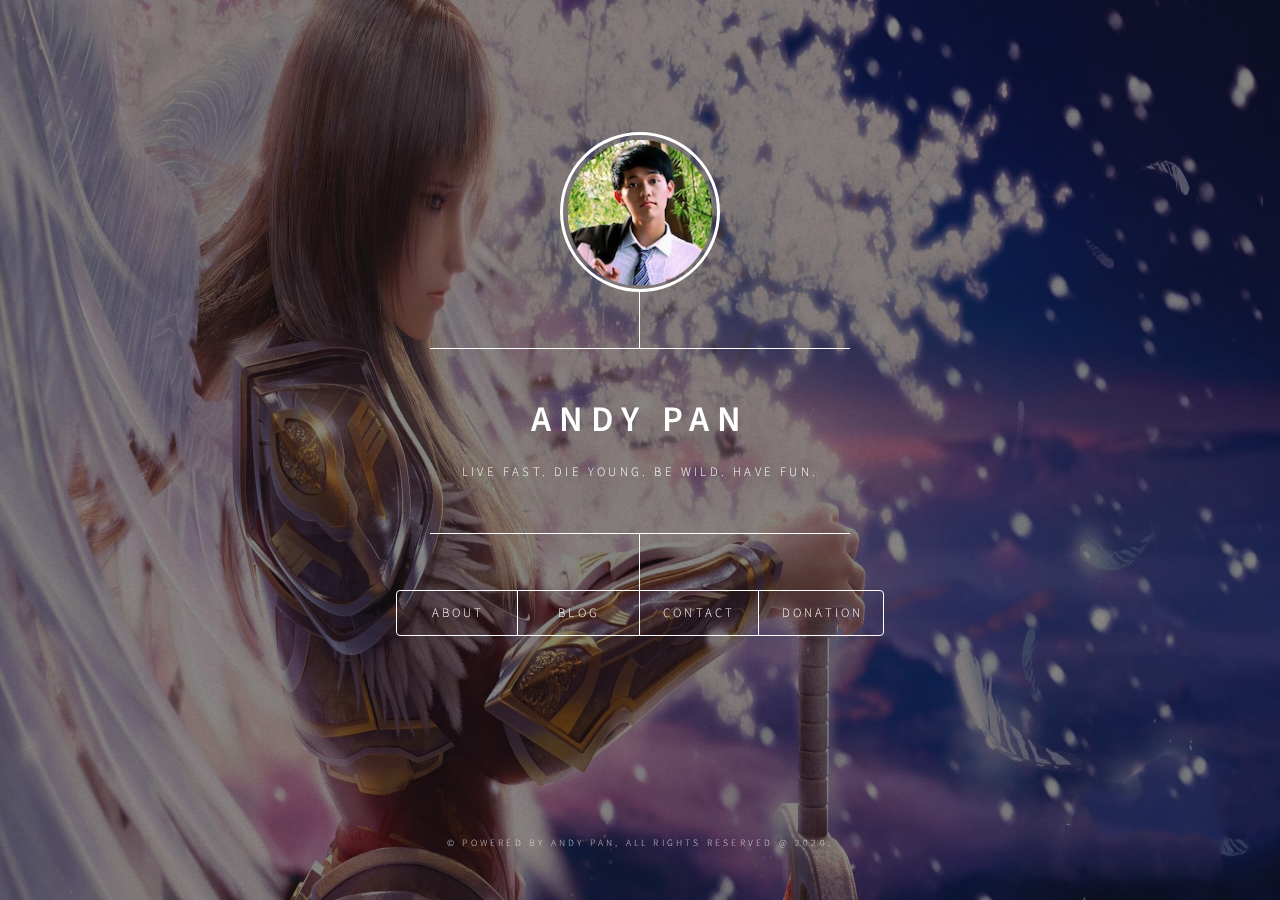
==== index.html @ 7e25e2a3 "rebuilding site Tue Sep 29 22:54:09 CST 2020" ====
<!DOCTYPE HTML>

<html>
	<head>
	<meta name="generator" content="Hugo 0.31.1" />
		<title>Andy Pan</title>
		<meta charset="utf-8" />
		<meta name="viewport" content="width=device-width, initial-scale=1, user-scalable=no" />
		<link rel="stylesheet" href="/css/main.css" />
		<link rel="stylesheet" href="/css/project.css" />
		
		<noscript><link rel="stylesheet" href="/css/noscript.css" /></noscript>
	</head>
	
			<script src="/js/jquery.min.js"></script>
	<body>

    
      <div id="wrapper">

        
          <header id="header">
            <div class="logo">
              
              <img src="images/avatar.png" width="100%" style="padding: 5px 5px 5px 5px;">
            
            
            </div>
            <div class="content">
              <div class="inner">
                <h1>Andy Pan</h1>
                <p>Live fast. Die young. Be wild. Have fun.</p>
              </div>
            </div>
            <nav>
              <ul>
                
                  <li><a href="#about">About</a></li>
                
                  <li><a href="#blog">Blog</a></li>
                
                  <li><a href="#contact">Contact</a></li>
                
                  <li><a href="#donation">Donation</a></li>
                
              </ul>
            </nav>
          </header>

        
          <div id="main">
            
              <article id="about">
  <h1>About</h1>
  


<figure class="image main">
    
        <img src="/images/pic01.jpg" />
    
    
</figure>


<h2 id="who-am-i">Who am I?</h2>

<p>Hi there, I&rsquo;m Andy Pan in English while <code>潘建锋</code> is how my Chinese name spells.</p>

<ul>
<li>🇨🇳 Chinese</li>
<li>👔 Pronouns: &ldquo;He&rdquo; | &ldquo;His&rdquo;</li>
<li>🧑🏻‍💻 &nbsp;Programmer</li>
<li>🌏 Open-source software developer</li>
<li>⚡ Go, Java, Python, Rust &hellip;</li>
</ul>

<p>I started my programming career when I was in college by pitching into <code>C</code> initially. Later on,  I successively engaged in <code>Qt/C++</code>, <code>ASP.NET/C#</code>, <code>PHP/JS/HTML/CSS</code>, <code>Android/Java</code>, <code>Web/Python</code> and ultimately, <code>Go</code> stood out as my prime programming language and technology stack. Besides, I&rsquo;ve recently become increasingly interested in <code>Rust</code> and have been studying it in depth.</p>

<p>I&rsquo;ve created serveral <a href="https://taohuawu.club/my-github-repos">open-source software</a>, also made <a href="https://github.com/panjf2000">minor contributions</a> to a few well-known open-source projects.</p>

<p>I&rsquo;m currently a front-line programmer based in South China, mostly writing server-side code, and by the way, also a modern agnostic.</p>

<h2 id="what-do-i-look-like">What do I look like?</h2>

<p align="center">
    <img src="/images/me.jpg" />
</p>

<h2 id="where-to-reach-out-to-me">Where to reach out to me?</h2>

<ul>
<li><a href="mailto:i@andypan.site">Send me an email</a></li>
<li><a href="https://github.com/panjf2000">Issue me on Github</a></li>
<li><a href="https://twitter.com/_andy_pan">Follow me on Twitter</a></li>
</ul>

</article>

            
              <article id="blog">
  <h1>Blog</h1>
  
<figure class="image main">
    
        <img src="/images/pic02.jpg" />
    
    
</figure>


<p>I occasionally post something on <a href="https://strikefreedom.top/"><strong><em>my blog</em></strong></a>, technological articles, reading notes, informal essays, etc., mostly written in Chinese, my native language.</p>

</article>

            
              <article id="contact">
  <h1>Contact</h1>
  <form method="post" action="#">
    <div class="field half first">
        <label for="name">Name</label>
        <input type="text" name="name" id="name" />
    </div>
    <div class="field half">
        <label for="email">Email</label>
        <input type="text" name="email" id="email" />
    </div>
    <div class="field">
        <label for="message">Message</label>
        <textarea name="message" id="message" rows="4"></textarea>
    </div>
    <ul class="actions">
        <li><input type="submit" value="Send Message" class="special" /></li>
        <li><input type="reset" value="Reset" /></li>
    </ul>
</form>

<!DOCTYPE html>
<html lang="en">
<head>
    <meta charset="UTF-8">
    <title>颜色测试</title>
    <script src="//at.alicdn.com/t/font_563709_iu5d2eo16n2buik9.js"></script>
    <style type="text/css">
    .icon {
       width: 2em; height: 2em;
       vertical-align: -0.15em;
       fill: currentColor;
       overflow: hidden;
    }
</style>
</head>
<body>

<ul class="icons">
	
	<li>
		<a href="https://github.com/panjf2000" target="_blank">
			<svg class="icon" aria-hidden="true">
				<use xlink:href="#icon-github"></use>
			</svg>
		</a>
	</li>
	
	<li>
		<a href="https://twitter.com/_andy_pan" target="_blank">
			<svg class="icon" aria-hidden="true">
				<use xlink:href="#icon-twitter"></use>
			</svg>
		</a>
	</li>
	
	<li>
		<a href="https://www.instagram.com/panjf2000/" target="_blank">
			<svg class="icon" aria-hidden="true">
				<use xlink:href="#icon-instagram"></use>
			</svg>
		</a>
	</li>
	
	<li>
		<a href="https://www.facebook.com/andy.pan.jianfeng" target="_blank">
			<svg class="icon" aria-hidden="true">
				<use xlink:href="#icon-facebook"></use>
			</svg>
		</a>
	</li>
	
	<li>
		<a href="https://www.zhihu.com/people/andy_pan" target="_blank">
			<svg class="icon" aria-hidden="true">
				<use xlink:href="#icon-zhihu"></use>
			</svg>
		</a>
	</li>
	
	<li>
		<a href="https://weibo.com/Matrigram" target="_blank">
			<svg class="icon" aria-hidden="true">
				<use xlink:href="#icon-weibo"></use>
			</svg>
		</a>
	</li>
	
	<li>
		<a href="https://my.oschina.net/osandy" target="_blank">
			<svg class="icon" aria-hidden="true">
				<use xlink:href="#icon-osc"></use>
			</svg>
		</a>
	</li>
	
	<li>
		<a href="https://www.douban.com/people/114345322/" target="_blank">
			<svg class="icon" aria-hidden="true">
				<use xlink:href="#icon-douban"></use>
			</svg>
		</a>
	</li>
	
</ul>

</article>

            
              <article id="donation">
  <h1>Donation</h1>
  
<figure class="image main">
    
        <img src="/images/pic03.jpg" />
    
    
</figure>


<p>If you have ever benefited from my open-source software/technological articles and would like to buy me a cup of coffee, you can do so in the following ways:</p>

<p><a target="_blank" href="https://www.paypal.me/R136a1X">
<figure class="image main">
    
        <img src="/images/payment.png" />
    
    
</figure>
</a></p>

</article>

            
          </div>

        
          <div id="languages">
            
          </div>

				
					<footer id="footer">
						<p class="copyright">&copy; Powered by Andy Pan, All rights reserved @ 2020.</p>
					</footer>

			</div>
		
			<div id="bg"></div>

		
			<script src="/js/skel.min.js"></script>
			<script src="/js/util.js"></script>
			<script src="/js/main.js"></script>
			
<script>
window.ga=window.ga||function(){(ga.q=ga.q||[]).push(arguments)};ga.l=+new Date;
ga('create', 'UA-123-45', 'auto');
ga('send', 'pageview');
</script>
<script async src='//www.google-analytics.com/analytics.js'></script>


	</body>
</html>
---- css/main.css ----
/* @import url(font-awesome.min.css); */
@import url(iconfont.css);
@import url("https://fonts.googleapis.com/css?family=Source+Sans+Pro:300italic,600italic,300,600");
/*
	Dimension by HTML5 UP
	html5up.net | @ajlkn
	Free for personal and commercial use under the CCA 3.0 license (html5up.net/license)
*/
/* Reset */
html, body, div, span, applet, object, iframe, h1, h2, h3, h4, h5, h6, p, blockquote, pre, a, abbr, acronym, address, big, cite, code, del, dfn, em, img, ins, kbd, q, s, samp, small, strike, strong, sub, sup, tt, var, b, u, i, center, dl, dt, dd, ol, ul, li, fieldset, form, label, legend, table, caption, tbody, tfoot, thead, tr, th, td, article, aside, canvas, details, embed, figure, figcaption, footer, header, hgroup, menu, nav, output, ruby, section, summary, time, mark, audio, video {
  margin: 0;
  padding: 0;
  border: 0;
  font-size: 100%;
  font: inherit;
  vertical-align: baseline; }

article, aside, details, figcaption, figure, footer, header, hgroup, menu, nav, section {
  display: block; }

body {
  line-height: 1; }

ol, ul {
  list-style: none; }

blockquote, q {
  quotes: none; }

blockquote:before, blockquote:after, q:before, q:after {
  content: '';
  content: none; }

table {
  border-collapse: collapse;
  border-spacing: 0; }

body {
  -webkit-text-size-adjust: none; }

/* Box Model */
*, *:before, *:after {
  -moz-box-sizing: border-box;
  -webkit-box-sizing: border-box;
  box-sizing: border-box; }

/* Basic */
@-ms-viewport {
  width: device-width; }
@media screen and (max-width: 480px) {
  html, body {
    min-width: 320px; } }
body {
  background: #1b1f22; }
  body.is-loading *, body.is-loading *:before, body.is-loading *:after, body.is-switching *, body.is-switching *:before, body.is-switching *:after {
    -moz-animation: none !important;
    -webkit-animation: none !important;
    -ms-animation: none !important;
    animation: none !important;
    -moz-transition: none !important;
    -webkit-transition: none !important;
    -ms-transition: none !important;
    transition: none !important;
    -moz-transition-delay: none !important;
    -webkit-transition-delay: none !important;
    -ms-transition-delay: none !important;
    transition-delay: none !important; }

/* Type */
html {
  font-size: 16pt; }
  @media screen and (max-width: 1680px) {
    html {
      font-size: 12pt; } }
  @media screen and (max-width: 736px) {
    html {
      font-size: 11pt; } }
  @media screen and (max-width: 360px) {
    html {
      font-size: 10pt; } }

body, input, select, textarea {
  color: #ffffff;
  font-family: "Source Sans Pro", sans-serif;
  font-weight: 300;
  font-size: 1rem;
  line-height: 1.65; }

a {
  -moz-transition: color 0.2s ease-in-out, background-color 0.2s ease-in-out, border-bottom-color 0.2s ease-in-out;
  -webkit-transition: color 0.2s ease-in-out, background-color 0.2s ease-in-out, border-bottom-color 0.2s ease-in-out;
  -ms-transition: color 0.2s ease-in-out, background-color 0.2s ease-in-out, border-bottom-color 0.2s ease-in-out;
  transition: color 0.2s ease-in-out, background-color 0.2s ease-in-out, border-bottom-color 0.2s ease-in-out;
  border-bottom: dotted 1px rgba(255, 255, 255, 0.5);
  text-decoration: none;
  color: inherit; }
  a:hover {
    border-bottom-color: transparent; }

strong, b {
  color: #ffffff;
  font-weight: 600; }

em, i {
  font-style: italic; }

p {
  margin: 0 0 2rem 0; }

h1, h2, h3, h4, h5, h6 {
  color: #ffffff;
  font-weight: 600;
  line-height: 1.5;
  margin: 0 0 1rem 0;
  text-transform: uppercase;
  letter-spacing: 0.2rem; }
  h1 a, h2 a, h3 a, h4 a, h5 a, h6 a {
    color: inherit;
    text-decoration: none; }
  h1.major, h2.major, h3.major, h4.major, h5.major, h6.major {
    border-bottom: solid 1px #ffffff;
    width: -moz-max-content;
    width: -webkit-max-content;
    width: -ms-max-content;
    width: max-content;
    padding-bottom: 0.5rem;
    margin: 0 0 2rem 0; }

h1 {
  font-size: 2.25rem;
  line-height: 1.3;
  letter-spacing: 0.5rem; }

h2 {
  font-size: 1.5rem;
  line-height: 1.4;
  letter-spacing: 0.5rem; }

h3 {
  font-size: 1rem; }

h4 {
  font-size: 0.8rem; }

h5 {
  font-size: 0.7rem; }

h6 {
  font-size: 0.6rem; }

@media screen and (max-width: 736px) {
  h1 {
    font-size: 1.75rem;
    line-height: 1.4; }

  h2 {
    font-size: 1.25em;
    line-height: 1.5; } }
sub {
  font-size: 0.8rem;
  position: relative;
  top: 0.5rem; }

sup {
  font-size: 0.8rem;
  position: relative;
  top: -0.5rem; }

blockquote {
  border-left: solid 4px #ffffff;
  font-style: italic;
  margin: 0 0 2rem 0;
  padding: 0.5rem 0 0.5rem 2rem; }

code {
  background: rgba(255, 255, 255, 0.075);
  border-radius: 4px;
  font-family: "Courier New", monospace;
  font-size: 0.9rem;
  margin: 0 0.25rem;
  padding: 0.25rem 0.65rem; }

pre {
  -webkit-overflow-scrolling: touch;
  font-family: "Courier New", monospace;
  font-size: 0.9rem;
  margin: 0 0 2rem 0; }
  pre code {
    display: block;
    line-height: 1.75;
    padding: 1rem 1.5rem;
    overflow-x: auto; }

hr {
  border: 0;
  border-bottom: solid 1px #ffffff;
  margin: 2.75rem 0; }

.align-left {
  text-align: left; }

.align-center {
  text-align: center; }

.align-right {
  text-align: right; }

/* Form */
form {
  margin: 0 0 2.5rem 0; }
  form .field {
    margin: 0 0 1.5rem 0; }
    form .field.half {
      width: 50%;
      float: left;
      padding: 0 0 0 0.75rem; }
      form .field.half.first {
        padding: 0 0.75rem 0 0; }
  form > .actions {
    margin: 1.875rem 0 0 0 !important; }
  @media screen and (max-width: 736px) {
    form .field {
      margin: 0 0 1.125rem 0; }
      form .field.half {
        padding: 0 0 0 0.5625rem; }
        form .field.half.first {
          padding: 0 0.5625rem 0 0; }
    form > .actions {
      margin: 1.5rem 0 0 0 !important; } }
  @media screen and (max-width: 480px) {
    form .field.half {
      width: 100%;
      float: none;
      padding: 0; }
      form .field.half.first {
        padding: 0; } }

label {
  color: #ffffff;
  display: block;
  font-size: 0.8rem;
  font-weight: 300;
  letter-spacing: 0.2rem;
  line-height: 1.5;
  margin: 0 0 1rem 0;
  text-transform: uppercase; }

input[type="text"],
input[type="password"],
input[type="email"],
input[type="tel"],
select,
textarea {
  -moz-appearance: none;
  -webkit-appearance: none;
  -ms-appearance: none;
  appearance: none;
  -moz-transition: border-color 0.2s ease-in-out, box-shadow 0.2s ease-in-out, background-color 0.2s ease-in-out;
  -webkit-transition: border-color 0.2s ease-in-out, box-shadow 0.2s ease-in-out, background-color 0.2s ease-in-out;
  -ms-transition: border-color 0.2s ease-in-out, box-shadow 0.2s ease-in-out, background-color 0.2s ease-in-out;
  transition: border-color 0.2s ease-in-out, box-shadow 0.2s ease-in-out, background-color 0.2s ease-in-out;
  background: transparent;
  border-radius: 4px;
  border: solid 1px #ffffff;
  color: inherit;
  display: block;
  outline: 0;
  padding: 0 1rem;
  text-decoration: none;
  width: 100%; }
  input[type="text"]:invalid,
  input[type="password"]:invalid,
  input[type="email"]:invalid,
  input[type="tel"]:invalid,
  select:invalid,
  textarea:invalid {
    box-shadow: none; }
  input[type="text"]:focus,
  input[type="password"]:focus,
  input[type="email"]:focus,
  input[type="tel"]:focus,
  select:focus,
  textarea:focus {
    background: rgba(255, 255, 255, 0.075);
    border-color: #ffffff;
    box-shadow: 0 0 0 1px #ffffff; }

select option {
  background: #1b1f22;
  color: #ffffff; }

.select-wrapper {
  text-decoration: none;
  display: block;
  position: relative; }
  .select-wrapper:before {
    -moz-osx-font-smoothing: grayscale;
    -webkit-font-smoothing: antialiased;
    font-family: FontAwesome;
    font-style: normal;
    font-weight: normal;
    text-transform: none !important; }
  .select-wrapper:before {
    color: #ffffff;
    content: '\f107';
    display: block;
    height: 2.75rem;
    line-height: calc(2.75rem + 0em);
    pointer-events: none;
    position: absolute;
    right: 0;
    text-align: center;
    top: 0;
    width: 2.75rem; }
  .select-wrapper select::-ms-expand {
    display: none; }

input[type="text"],
input[type="password"],
input[type="email"],
select {
  height: 2.75rem; }

textarea {
  padding: 0.75rem 1rem; }

input[type="checkbox"],
input[type="radio"] {
  -moz-appearance: none;
  -webkit-appearance: none;
  -ms-appearance: none;
  appearance: none;
  display: block;
  float: left;
  margin-right: -2rem;
  opacity: 0;
  width: 1rem;
  z-index: -1; }
  input[type="checkbox"] + label,
  input[type="radio"] + label {
    text-decoration: none;
    -moz-user-select: none;
    -webkit-user-select: none;
    -ms-user-select: none;
    user-select: none;
    color: #ffffff;
    cursor: pointer;
    display: inline-block;
    font-size: 0.8rem;
    font-weight: 300;
    margin: 0 0 0.5rem 0;
    padding-left: 2.65rem;
    padding-right: 0.75rem;
    position: relative; }
    input[type="checkbox"] + label:before,
    input[type="radio"] + label:before {
      -moz-osx-font-smoothing: grayscale;
      -webkit-font-smoothing: antialiased;
      font-family: FontAwesome;
      font-style: normal;
      font-weight: normal;
      text-transform: none !important; }
    input[type="checkbox"] + label:before,
    input[type="radio"] + label:before {
      -moz-transition: border-color 0.2s ease-in-out, box-shadow 0.2s ease-in-out, background-color 0.2s ease-in-out;
      -webkit-transition: border-color 0.2s ease-in-out, box-shadow 0.2s ease-in-out, background-color 0.2s ease-in-out;
      -ms-transition: border-color 0.2s ease-in-out, box-shadow 0.2s ease-in-out, background-color 0.2s ease-in-out;
      transition: border-color 0.2s ease-in-out, box-shadow 0.2s ease-in-out, background-color 0.2s ease-in-out;
      border-radius: 4px;
      border: solid 1px #ffffff;
      content: '';
      display: inline-block;
      height: 1.65rem;
      left: 0;
      line-height: calc(1.58125rem + 0em);
      position: absolute;
      text-align: center;
      top: -0.125rem;
      width: 1.65rem; }
  input[type="checkbox"]:checked + label:before,
  input[type="radio"]:checked + label:before {
    background: #ffffff !important;
    border-color: #ffffff !important;
    color: #1b1f22;
    content: '\f00c'; }
  input[type="checkbox"]:focus + label:before,
  input[type="radio"]:focus + label:before {
    background: rgba(255, 255, 255, 0.075);
    border-color: #ffffff;
    box-shadow: 0 0 0 1px #ffffff; }

input[type="checkbox"] + label:before {
  border-radius: 4px; }

input[type="radio"] + label:before {
  border-radius: 100%; }

::-webkit-input-placeholder {
  color: rgba(255, 255, 255, 0.5) !important;
  opacity: 1.0; }

:-moz-placeholder {
  color: rgba(255, 255, 255, 0.5) !important;
  opacity: 1.0; }

::-moz-placeholder {
  color: rgba(255, 255, 255, 0.5) !important;
  opacity: 1.0; }

:-ms-input-placeholder {
  color: rgba(255, 255, 255, 0.5) !important;
  opacity: 1.0; }

.formerize-placeholder {
  color: rgba(255, 255, 255, 0.5) !important;
  opacity: 1.0; }

/* Box */
.box {
  border-radius: 4px;
  border: solid 1px #ffffff;
  margin-bottom: 2rem;
  padding: 1.5em; }
  .box > :last-child,
  .box > :last-child > :last-child,
  .box > :last-child > :last-child > :last-child {
    margin-bottom: 0; }
  .box.alt {
    border: 0;
    border-radius: 0;
    padding: 0; }

/* Icon */
.icon {
  text-decoration: none;
  border-bottom: none;
  position: relative; }
  .icon:before {
    -moz-osx-font-smoothing: grayscale;
    -webkit-font-smoothing: antialiased;
    font-family: FontAwesome;
    font-style: normal;
    font-weight: normal;
    text-transform: none !important; }
  .icon > .label {
    display: none; }

/* Image */
.image {
  border-radius: 4px;
  border: 0;
  display: inline-block;
  position: relative; }
  .image:before {
    -moz-pointer-events: none;
    -webkit-pointer-events: none;
    -ms-pointer-events: none;
    pointer-events: none;
    background-image: url("/images/overlay.png");
    background-color: rgba(19, 21, 25, 0.5);
    border-radius: 4px;
    content: '';
    display: block;
    height: 100%;
    left: 0;
    opacity: 0.5;
    position: absolute;
    top: 0;
    width: 100%; }
  .image img {
    border-radius: 4px;
    display: block; }
  .image.left, .image.right {
    max-width: 40%; }
    .image.left img, .image.right img {
      width: 100%; }
  .image.left {
    float: left;
    padding: 0 1.5em 1em 0;
    top: 0.25em; }
  .image.right {
    float: right;
    padding: 0 0 1em 1.5em;
    top: 0.25em; }
  .image.fit {
    display: block;
    margin: 0 0 2rem 0;
    width: 100%; }
    .image.fit img {
      width: 100%; }
  .image.main {
    display: block;
    margin: 2.5rem 0;
    width: 100%; }
    .image.main img {
      width: 100%; }
  @media screen and (max-width: 736px) {
    .image.main {
      margin: 2rem 0; } }
  @media screen and (max-width: 480px) {
    .image.main {
      margin: 1.5rem 0; } }

/* List */
ol {
  list-style: decimal;
  margin: 0 0 2rem 0;
  padding-left: 1.25em; }
  ol li {
    padding-left: 0.25em; }

ul {
  list-style: disc;
  margin: 0 0 2rem 0;
  padding-left: 1em; }
  ul li {
    padding-left: 0.5em; }
  ul.alt {
    list-style: none;
    padding-left: 0; }
    ul.alt li {
      border-top: solid 1px #ffffff;
      padding: 0.5em 0; }
      ul.alt li:first-child {
        border-top: 0;
        padding-top: 0; }
  ul.icons {
    cursor: default;
    list-style: none;
    padding-left: 0; }
    ul.icons li {
      display: inline-block;
      padding: 0 0 0 0; }
      ul.icons li:last-child {
        padding-right: 0; }
      ul.icons li a {
        border-radius: 100%;
        /* box-shadow: inset 0 0 0 1px #ffffff; */
        display: inline-block;
        height: 3rem;
        line-height: 3rem;
        text-align: center;
        vertical-align:middle;
        width: 3rem; }
       ul.icons li a svg{
        display: inline-block;
        text-align: center;
        vertical-align:middle;
       }
        ul.icons li a:hover {
          background-color: rgba(255, 255, 255, 0.075); }
        ul.icons li a:active {
          background-color: rgba(255, 255, 255, 0.175); }
  ul.actions {
    cursor: default;
    list-style: none;
    padding-left: 0; }
    ul.actions li {
      display: inline-block;
      padding: 0 1rem 0 0;
      vertical-align: middle; }
      ul.actions li:last-child {
        padding-right: 0; }
    ul.actions.small li {
      padding: 0 0.5rem 0 0; }
    ul.actions.vertical li {
      display: block;
      padding: 1rem 0 0 0; }
      ul.actions.vertical li:first-child {
        padding-top: 0; }
      ul.actions.vertical li > * {
        margin-bottom: 0; }
    ul.actions.vertical.small li {
      padding: 0.5rem 0 0 0; }
      ul.actions.vertical.small li:first-child {
        padding-top: 0; }
    ul.actions.fit {
      display: table;
      margin-left: -1rem;
      padding: 0;
      table-layout: fixed;
      width: calc(100% + 1rem); }
      ul.actions.fit li {
        display: table-cell;
        padding: 0 0 0 1rem; }
        ul.actions.fit li > * {
          margin-bottom: 0; }
      ul.actions.fit.small {
        margin-left: -0.5rem;
        width: calc(100% + 0.5rem); }
        ul.actions.fit.small li {
          padding: 0 0 0 0.5rem; }
    @media screen and (max-width: 480px) {
      ul.actions {
        margin: 0 0 2rem 0; }
        ul.actions li {
          padding: 1rem 0 0 0;
          display: block;
          text-align: center;
          width: 100%; }
          ul.actions li:first-child {
            padding-top: 0; }
          ul.actions li > * {
            width: 100%;
            margin: 0 !important; }
            ul.actions li > *.icon:before {
              margin-left: -2em; }
        ul.actions.small li {
          padding: 0.5rem 0 0 0; }
          ul.actions.small li:first-child {
            padding-top: 0; } }

dl {
  margin: 0 0 2rem 0; }
  dl dt {
    display: block;
    font-weight: 600;
    margin: 0 0 1rem 0; }
  dl dd {
    margin-left: 2rem; }

/* Table */
.table-wrapper {
  -webkit-overflow-scrolling: touch;
  overflow-x: auto; }

table {
  margin: 0 0 2rem 0;
  width: 100%; }
  table tbody tr {
    border: solid 1px #ffffff;
    border-left: 0;
    border-right: 0; }
    table tbody tr:nth-child(2n + 1) {
      background-color: rgba(255, 255, 255, 0.075); }
  table td {
    padding: 0.75em 0.75em; }
  table th {
    color: #ffffff;
    font-size: 0.9em;
    font-weight: 600;
    padding: 0 0.75em 0.75em 0.75em;
    text-align: left; }
  table thead {
    border-bottom: solid 2px #ffffff; }
  table tfoot {
    border-top: solid 2px #ffffff; }
  table.alt {
    border-collapse: separate; }
    table.alt tbody tr td {
      border: solid 1px #ffffff;
      border-left-width: 0;
      border-top-width: 0; }
      table.alt tbody tr td:first-child {
        border-left-width: 1px; }
    table.alt tbody tr:first-child td {
      border-top-width: 1px; }
    table.alt thead {
      border-bottom: 0; }
    table.alt tfoot {
      border-top: 0; }

/* Button */
input[type="submit"],
input[type="reset"],
input[type="button"],
button,
.button {
  -moz-appearance: none;
  -webkit-appearance: none;
  -ms-appearance: none;
  appearance: none;
  -moz-transition: background-color 0.2s ease-in-out, color 0.2s ease-in-out;
  -webkit-transition: background-color 0.2s ease-in-out, color 0.2s ease-in-out;
  -ms-transition: background-color 0.2s ease-in-out, color 0.2s ease-in-out;
  transition: background-color 0.2s ease-in-out, color 0.2s ease-in-out;
  background-color: transparent;
  border-radius: 4px;
  border: 0;
  box-shadow: inset 0 0 0 1px #ffffff;
  color: #ffffff !important;
  cursor: pointer;
  display: inline-block;
  font-size: 0.8rem;
  font-weight: 300;
  height: 2.75rem;
  letter-spacing: 0.2rem;
  line-height: 2.75rem;
  outline: 0;
  padding: 0 1.25rem 0 1.35rem;
  text-align: center;
  text-decoration: none;
  text-transform: uppercase;
  white-space: nowrap; }
  input[type="submit"]:hover,
  input[type="reset"]:hover,
  input[type="button"]:hover,
  button:hover,
  .button:hover {
    background-color: rgba(255, 255, 255, 0.075); }
  input[type="submit"]:active,
  input[type="reset"]:active,
  input[type="button"]:active,
  button:active,
  .button:active {
    background-color: rgba(255, 255, 255, 0.175); }
  input[type="submit"].icon:before,
  input[type="reset"].icon:before,
  input[type="button"].icon:before,
  button.icon:before,
  .button.icon:before {
    margin-right: 0.5em; }
  input[type="submit"].fit,
  input[type="reset"].fit,
  input[type="button"].fit,
  button.fit,
  .button.fit {
    display: block;
    margin: 0 0 1rem 0;
    width: 100%; }
  input[type="submit"].special,
  input[type="reset"].special,
  input[type="button"].special,
  button.special,
  .button.special {
    background-color: #ffffff;
    color: #1b1f22 !important;
    font-weight: 600; }
  input[type="submit"].disabled, input[type="submit"]:disabled,
  input[type="reset"].disabled,
  input[type="reset"]:disabled,
  input[type="button"].disabled,
  input[type="button"]:disabled,
  button.disabled,
  button:disabled,
  .button.disabled,
  .button:disabled {
    -moz-pointer-events: none;
    -webkit-pointer-events: none;
    -ms-pointer-events: none;
    pointer-events: none;
    cursor: default;
    opacity: 0.25; }

input[type="submit"],
input[type="reset"],
input[type="button"],
button {
  line-height: calc(2.75rem - 2px); }

/* BG */
#bg {
  -moz-transform: scale(1.0);
  -webkit-transform: scale(1.0);
  -ms-transform: scale(1.0);
  transform: scale(1.0);
  -webkit-backface-visibility: hidden;
  position: fixed;
  top: 0;
  left: 0;
  width: 100%;
  height: 100vh;
  z-index: 1; }
  #bg:before, #bg:after {
    content: '';
    display: block;
    position: absolute;
    top: 0;
    left: 0;
    width: 100%;
    height: 100%; }
  #bg:before {
    -moz-transition: background-color 2.5s ease-in-out;
    -webkit-transition: background-color 2.5s ease-in-out;
    -ms-transition: background-color 2.5s ease-in-out;
    transition: background-color 2.5s ease-in-out;
    -moz-transition-delay: 0.75s;
    -webkit-transition-delay: 0.75s;
    -ms-transition-delay: 0.75s;
    transition-delay: 0.75s;
    background-image: linear-gradient(to top, rgba(19, 21, 25, 0.5), rgba(19, 21, 25, 0.5)), url("/images/overlay.png");
    background-size: auto, 256px 256px;
    background-position: center, center;
    background-repeat: no-repeat, repeat;
    z-index: 2; }
  #bg:after {
    -moz-transform: scale(1.125);
    -webkit-transform: scale(1.125);
    -ms-transform: scale(1.125);
    transform: scale(1.125);
    -moz-transition: -moz-transform 0.325s ease-in-out, -moz-filter 0.325s ease-in-out;
    -webkit-transition: -webkit-transform 0.325s ease-in-out, -webkit-filter 0.325s ease-in-out;
    -ms-transition: -ms-transform 0.325s ease-in-out, -ms-filter 0.325s ease-in-out;
    transition: transform 0.325s ease-in-out, filter 0.325s ease-in-out;
    background-image: url("/images/bg.jpg");
    background-position: center;
    /* background-size: cover; */
    background-size:100% 100%;
    background-repeat: no-repeat;
    z-index: 1; }
  body.is-article-visible #bg:after {
    -moz-transform: scale(1.0825);
    -webkit-transform: scale(1.0825);
    -ms-transform: scale(1.0825);
    transform: scale(1.0825);
    -moz-filter: blur(0.2rem);
    -webkit-filter: blur(0.2rem);
    -ms-filter: blur(0.2rem);
    filter: blur(0.2rem); }
  body.is-loading #bg:before {
    background-color: #000000; }

/* Wrapper */
#wrapper {
  display: -moz-flex;
  display: -webkit-flex;
  display: -ms-flex;
  display: flex;
  -moz-flex-direction: column;
  -webkit-flex-direction: column;
  -ms-flex-direction: column;
  flex-direction: column;
  -moz-align-items: center;
  -webkit-align-items: center;
  -ms-align-items: center;
  align-items: center;
  -moz-justify-content: space-between;
  -webkit-justify-content: space-between;
  -ms-justify-content: space-between;
  justify-content: space-between;
  position: relative;
  min-height: 100vh;
  width: 100%;
  padding: 4rem 2rem;
  z-index: 3; }
  #wrapper:before {
    content: '';
    display: block; }
  @media screen and (max-width: 1680px) {
    #wrapper {
      padding: 3rem 2rem; } }
  @media screen and (max-width: 736px) {
    #wrapper {
      padding: 2rem 1rem; } }
  @media screen and (max-width: 480px) {
    #wrapper {
      padding: 1rem; } }

/* Header */
#header {
  display: -moz-flex;
  display: -webkit-flex;
  display: -ms-flex;
  display: flex;
  -moz-flex-direction: column;
  -webkit-flex-direction: column;
  -ms-flex-direction: column;
  flex-direction: column;
  -moz-align-items: center;
  -webkit-align-items: center;
  -ms-align-items: center;
  align-items: center;
  -moz-transition: -moz-transform 0.325s ease-in-out, -moz-filter 0.325s ease-in-out, opacity 0.325s ease-in-out;
  -webkit-transition: -webkit-transform 0.325s ease-in-out, -webkit-filter 0.325s ease-in-out, opacity 0.325s ease-in-out;
  -ms-transition: -ms-transform 0.325s ease-in-out, -ms-filter 0.325s ease-in-out, opacity 0.325s ease-in-out;
  transition: transform 0.325s ease-in-out, filter 0.325s ease-in-out, opacity 0.325s ease-in-out;
  /*
  background-image: -moz-radial-gradient(rgba(0, 0, 0, 0.25) 25%, transparent 55%);
  background-image: -webkit-radial-gradient(rgba(0, 0, 0, 0.25) 25%, transparent 55%);
  background-image: -ms-radial-gradient(rgba(0, 0, 0, 0.25) 25%, transparent 55%);
  background-image: radial-gradient(rgba(0, 0, 0, 0.25) 25%, transparent 55%);
  */
  max-width: 100%;
  text-align: center; }
  #header > * {
    -moz-transition: opacity 0.325s ease-in-out;
    -webkit-transition: opacity 0.325s ease-in-out;
    -ms-transition: opacity 0.325s ease-in-out;
    transition: opacity 0.325s ease-in-out;
    position: relative;
    margin-top: 3.5rem; }
    #header > *:before {
      content: '';
      display: block;
      position: absolute;
      top: calc(-3.5rem - 1px);
      left: calc(50% - 1px);
      width: 1px;
      height: calc(3.5rem + 1px);
      background: #ffffff; }
  #header > :first-child {
    margin-top: 0; }
    #header > :first-child:before {
      display: none; }
  #header .logo {
    width: 10rem;
    height: 10rem;
    line-height: 10rem;
    border: solid 3px #ffffff;
    border-radius: 100%; }
    #header .logo .icon:before {
      font-size: 2rem; }
  #header .content {
    border-style: solid;
    border-color: #ffffff;
    border-top-width: 1px;
    border-bottom-width: 1px;
    max-width: 100%; }
    #header .content .inner {
      -moz-transition: max-height 0.75s ease, padding 0.75s ease, opacity 0.325s ease-in-out;
      -webkit-transition: max-height 0.75s ease, padding 0.75s ease, opacity 0.325s ease-in-out;
      -ms-transition: max-height 0.75s ease, padding 0.75s ease, opacity 0.325s ease-in-out;
      transition: max-height 0.75s ease, padding 0.75s ease, opacity 0.325s ease-in-out;
      -moz-transition-delay: 0.25s;
      -webkit-transition-delay: 0.25s;
      -ms-transition-delay: 0.25s;
      transition-delay: 0.25s;
      padding: 3rem 2rem;
      max-height: 40rem;
      overflow: hidden; }
      #header .content .inner > :last-child {
        margin-bottom: 0; }
    #header .content p {
      text-transform: uppercase;
      letter-spacing: 0.2rem;
      font-size: 0.8rem;
      line-height: 2; }
  #header nav ul {
    display: -moz-flex;
    display: -webkit-flex;
    display: -ms-flex;
    display: flex;
    margin-bottom: 0;
    list-style: none;
    padding-left: 0;
    border: solid 1px #ffffff;
    border-radius: 4px; }
    #header nav ul li {
      padding-left: 0;
      border-left: solid 1px #ffffff; }
      #header nav ul li:first-child {
        border-left: 0; }
      #header nav ul li a {
        display: block;
        min-width: 7.5rem;
        height: 2.75rem;
        line-height: 2.75rem;
        padding: 0 1.25rem 0 1.45rem;
        text-transform: uppercase;
        letter-spacing: 0.2rem;
        font-size: 0.8rem;
        border-bottom: 0; }
        #header nav ul li a:hover {
          background-color: rgba(255, 255, 255, 0.075); }
        #header nav ul li a:active {
          background-color: rgba(255, 255, 255, 0.175); }
  #header nav.use-middle:after {
    content: '';
    display: block;
    position: absolute;
    top: 0;
    left: calc(50% - 1px);
    width: 1px;
    height: 100%;
    background: #ffffff; }
  #header nav.use-middle ul li.is-middle {
    border-left: 0; }
  body.is-article-visible #header {
    -moz-transform: scale(0.95);
    -webkit-transform: scale(0.95);
    -ms-transform: scale(0.95);
    transform: scale(0.95);
    -moz-filter: blur(0.1rem);
    -webkit-filter: blur(0.1rem);
    -ms-filter: blur(0.1rem);
    filter: blur(0.1rem);
    opacity: 0; }
  body.is-loading #header {
    -moz-filter: blur(0.125rem);
    -webkit-filter: blur(0.125rem);
    -ms-filter: blur(0.125rem);
    filter: blur(0.125rem); }
    body.is-loading #header > * {
      opacity: 0; }
    body.is-loading #header .content .inner {
      max-height: 0;
      padding-top: 0;
      padding-bottom: 0;
      opacity: 0; }
  @media screen and (max-width: 980px) {
    #header .content p br {
      display: none; } }
  @media screen and (max-width: 736px) {
    #header > * {
      margin-top: 2rem; }
      #header > *:before {
        top: calc(-2rem - 1px);
        height: calc(2rem + 1px); }
    #header .logo {
      width: 4.75rem;
      height: 4.75rem;
      line-height: 4.75rem; }
      #header .logo .icon:before {
        font-size: 1.75rem; }
    #header .content .inner {
      padding: 2.5rem 1rem; }
    #header .content p {
      line-height: 1.875; } }
  @media screen and (max-width: 480px) {
    #header {
      padding: 1.5rem 0; }
      #header .content .inner {
        padding: 2.5rem 0; }
      #header nav ul {
        -moz-flex-direction: column;
        -webkit-flex-direction: column;
        -ms-flex-direction: column;
        flex-direction: column;
        min-width: 10rem;
        max-width: 100%; }
        #header nav ul li {
          border-left: 0;
          border-top: solid 1px #ffffff; }
          #header nav ul li:first-child {
            border-top: 0; }
          #header nav ul li a {
            height: 3rem;
            line-height: 3rem;
            min-width: 0;
            width: 100%; }
      #header nav.use-middle:after {
        display: none; } }

/* Main */
#main {
  -moz-flex-grow: 1;
  -webkit-flex-grow: 1;
  -ms-flex-grow: 1;
  flex-grow: 1;
  -moz-flex-shrink: 1;
  -webkit-flex-shrink: 1;
  -ms-flex-shrink: 1;
  flex-shrink: 1;
  display: -moz-flex;
  display: -webkit-flex;
  display: -ms-flex;
  display: flex;
  -moz-align-items: center;
  -webkit-align-items: center;
  -ms-align-items: center;
  align-items: center;
  -moz-justify-content: center;
  -webkit-justify-content: center;
  -ms-justify-content: center;
  justify-content: center;
  -moz-flex-direction: column;
  -webkit-flex-direction: column;
  -ms-flex-direction: column;
  flex-direction: column;
  position: relative;
  max-width: 100%;
  z-index: 3; }
  #main article {
    -moz-transform: translateY(0.25rem);
    -webkit-transform: translateY(0.25rem);
    -ms-transform: translateY(0.25rem);
    transform: translateY(0.25rem);
    -moz-transition: opacity 0.325s ease-in-out, -moz-transform 0.325s ease-in-out;
    -webkit-transition: opacity 0.325s ease-in-out, -webkit-transform 0.325s ease-in-out;
    -ms-transition: opacity 0.325s ease-in-out, -ms-transform 0.325s ease-in-out;
    transition: opacity 0.325s ease-in-out, transform 0.325s ease-in-out;
    padding: 4.5rem 2.5rem 1.5rem 2.5rem ;
    position: relative;
    width: 40rem;
    max-width: 100%;
    background-color: rgba(27, 31, 34, 0.85);
    border-radius: 4px;
    opacity: 0; }
    #main article.active {
      -moz-transform: translateY(0);
      -webkit-transform: translateY(0);
      -ms-transform: translateY(0);
      transform: translateY(0);
      opacity: 1; }
    #main article .close {
      display: block;
      position: absolute;
      top: 0;
      right: 0;
      width: 4rem;
      height: 4rem;
      cursor: pointer;
      text-indent: 4rem;
      overflow: hidden;
      white-space: nowrap; }
      #main article .close:before {
        -moz-transition: background-color 0.2s ease-in-out;
        -webkit-transition: background-color 0.2s ease-in-out;
        -ms-transition: background-color 0.2s ease-in-out;
        transition: background-color 0.2s ease-in-out;
        content: '';
        display: block;
        position: absolute;
        top: 0.75rem;
        left: 0.75rem;
        width: 2.5rem;
        height: 2.5rem;
        border-radius: 100%;
        background-position: center;
        background-image: url("data:image/svg+xml;charset=utf8,%3Csvg xmlns='http://www.w3.org/2000/svg' xmlns:xlink='http://www.w3.org/1999/xlink' width='20px' height='20px' viewBox='0 0 20 20' zoomAndPan='disable'%3E%3Cstyle%3Eline %7B stroke: %23ffffff%3B stroke-width: 1%3B %7D%3C/style%3E%3Cline x1='2' y1='2' x2='18' y2='18' /%3E%3Cline x1='18' y1='2' x2='2' y2='18' /%3E%3C/svg%3E");
        background-size: 20px 20px;
        background-repeat: no-repeat; }
      #main article .close:hover:before {
        background-color: rgba(255, 255, 255, 0.075); }
      #main article .close:active:before {
        background-color: rgba(255, 255, 255, 0.175); }
  @media screen and (max-width: 736px) {
    #main article {
      padding: 3.5rem 2rem 0.5rem 2rem ; }
      #main article .close:before {
        top: 0.875rem;
        left: 0.875rem;
        width: 2.25rem;
        height: 2.25rem;
        background-size: 14px 14px; } }
  @media screen and (max-width: 480px) {
    #main article {
      padding: 3rem 1.5rem 0.5rem 1.5rem ; } }

/* Footer */
#footer {
  -moz-transition: -moz-transform 0.325s ease-in-out, -moz-filter 0.325s ease-in-out, opacity 0.325s ease-in-out;
  -webkit-transition: -webkit-transform 0.325s ease-in-out, -webkit-filter 0.325s ease-in-out, opacity 0.325s ease-in-out;
  -ms-transition: -ms-transform 0.325s ease-in-out, -ms-filter 0.325s ease-in-out, opacity 0.325s ease-in-out;
  transition: transform 0.325s ease-in-out, filter 0.325s ease-in-out, opacity 0.325s ease-in-out;
  width: 100%;
  max-width: 100%;
  margin-top: 2rem;
  text-align: center; }
  #footer .copyright {
    letter-spacing: 0.2rem;
    font-size: 0.6rem;
    opacity: 0.75;
    margin-bottom: 0;
    text-transform: uppercase; }
  body.is-article-visible #footer {
    -moz-transform: scale(0.95);
    -webkit-transform: scale(0.95);
    -ms-transform: scale(0.95);
    transform: scale(0.95);
    -moz-filter: blur(0.1rem);
    -webkit-filter: blur(0.1rem);
    -ms-filter: blur(0.1rem);
    filter: blur(0.1rem);
    opacity: 0; }
  body.is-loading #footer {
    opacity: 0; }

/*# sourceMappingURL=main.css.map */
---- css/noscript.css ----
/*
	Dimension by HTML5 UP
	html5up.net | @ajlkn
	Free for personal and commercial use under the CCA 3.0 license (html5up.net/license)
*/

/* Main */

	#main article {
		opacity: 1;
		margin: 4rem 0 0 0;
	}
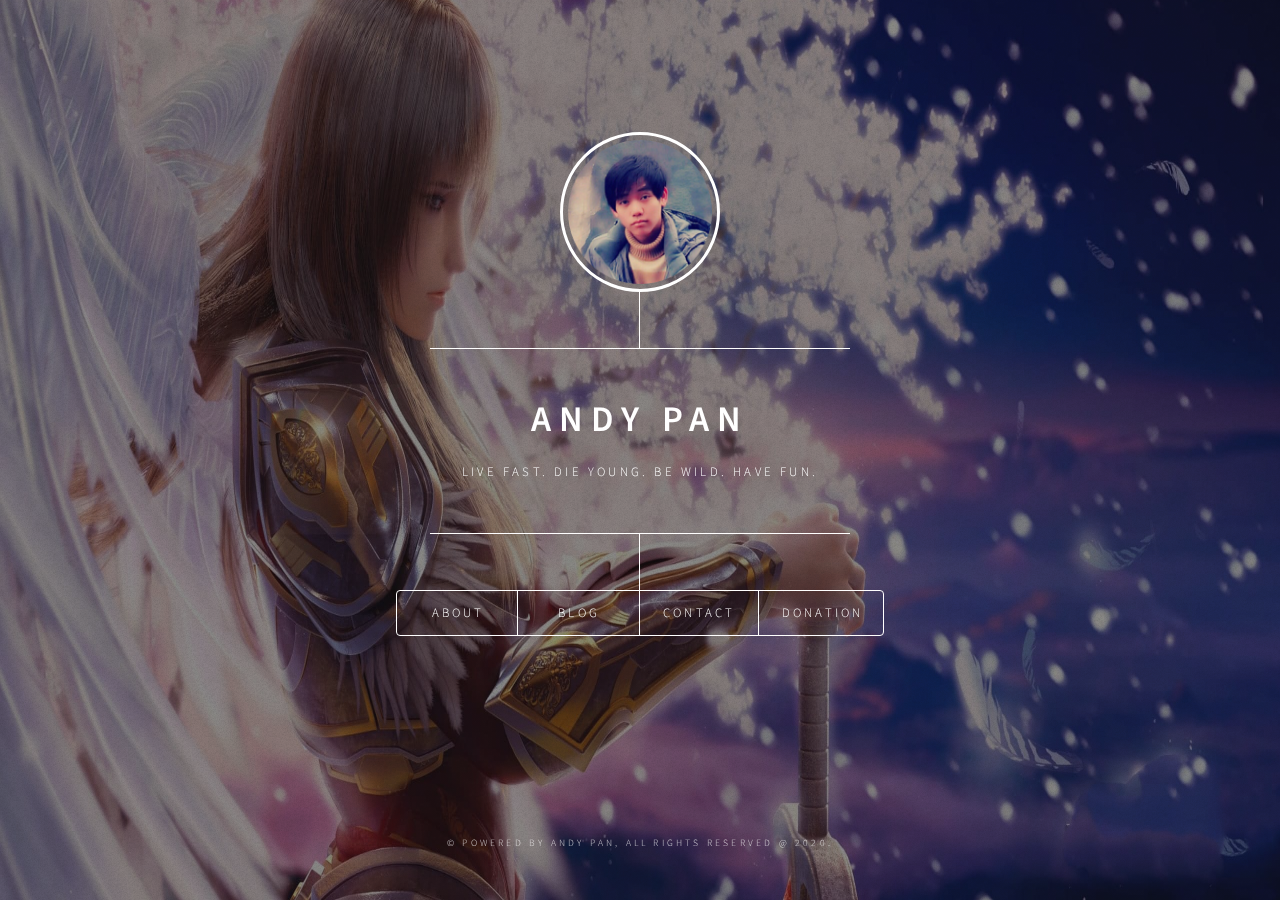
==== commit 181269a5: "rebuilding site Sun Jan  3 17:25:32 CST 2021" ====
--- a/index.html
+++ b/index.html
@@ -90,7 +90,7 @@
 <h2 id="where-to-reach-out-to-me">Where to reach out to me?</h2>
 
 <ul>
-<li><a href="mailto:i@andypan.site">Send me an email</a></li>
+<li><a href="mailto:i@andypan.me">Send me an email</a></li>
 <li><a href="https://github.com/panjf2000">Issue me on Github</a></li>
 <li><a href="https://twitter.com/_andy_pan">Follow me on Twitter</a></li>
 </ul>
@@ -109,7 +109,7 @@
 </figure>
 
 
-<p>I occasionally post something on <a href="https://strikefreedom.top/"><strong><em>my blog</em></strong></a>, technological articles, reading notes, informal essays, etc., mostly written in Chinese, my native language.</p>
+<p>I occasionally post something on <a href="https://blog.andypan.me/"><strong><em>my blog</em></strong></a>, technological articles, reading notes, informal essays, etc., mostly written in Chinese, my native language.</p>
 
 </article>
 
@@ -211,9 +211,9 @@
 	</li>
 	
 	<li>
-		<a href="https://www.douban.com/people/114345322/" target="_blank">
-			<svg class="icon" aria-hidden="true">
-				<use xlink:href="#icon-douban"></use>
+		<a href="https://segmentfault.com/u/panjf2000" target="_blank">
+			<svg class="icon" aria-hidden="true">
+				<use xlink:href="#icon-segmentfault"></use>
 			</svg>
 		</a>
 	</li>
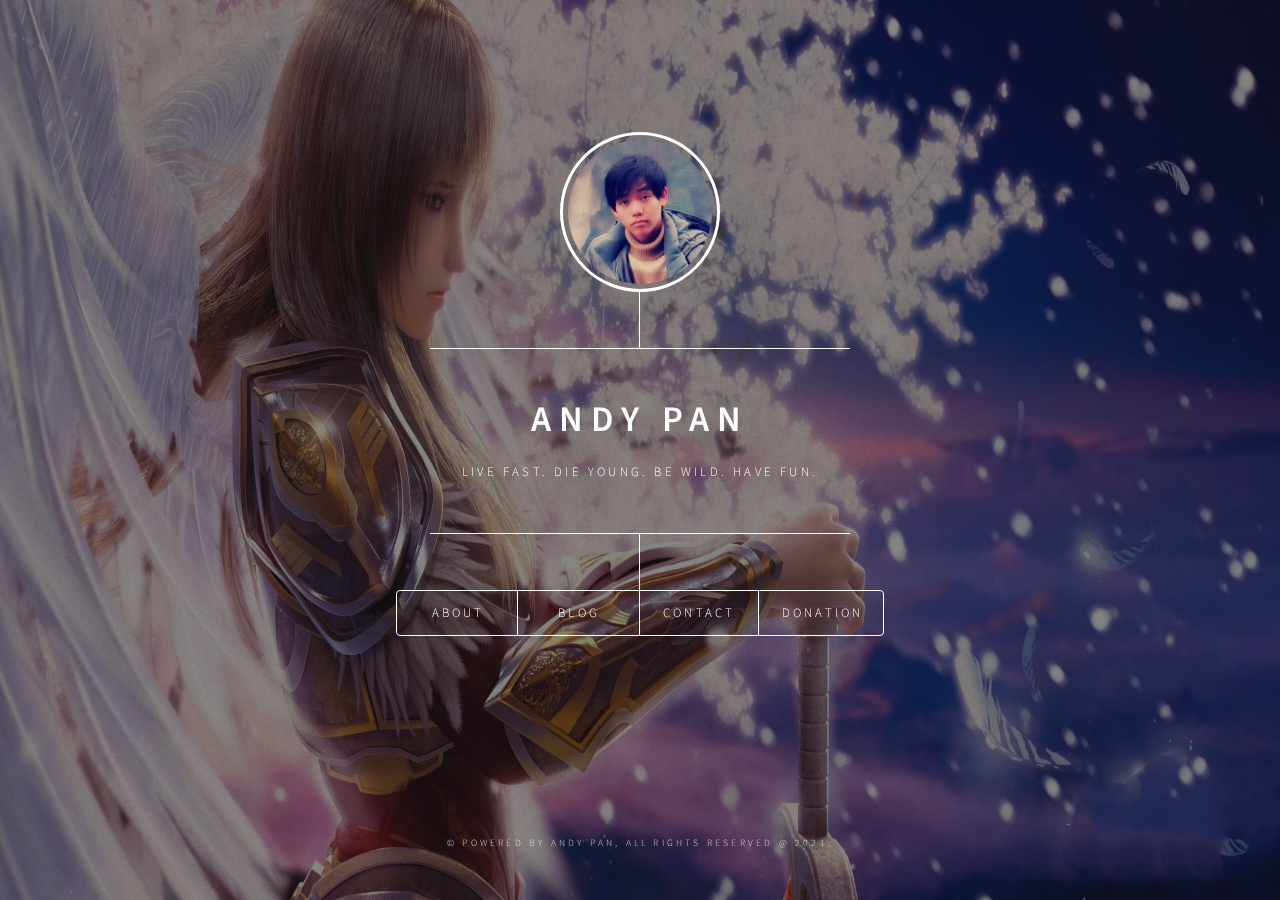
==== commit eebcb236: "rebuilding site Tue Mar 30 23:12:22 CST 2021" ====
--- a/index.html
+++ b/index.html
@@ -203,17 +203,9 @@
 	</li>
 	
 	<li>
-		<a href="https://my.oschina.net/osandy" target="_blank">
-			<svg class="icon" aria-hidden="true">
-				<use xlink:href="#icon-osc"></use>
-			</svg>
-		</a>
-	</li>
-	
-	<li>
-		<a href="https://segmentfault.com/u/panjf2000" target="_blank">
-			<svg class="icon" aria-hidden="true">
-				<use xlink:href="#icon-segmentfault"></use>
+		<a href="https://segmentfault.com/blog/panjf2000" target="_blank">
+			<svg class="icon" aria-hidden="true">
+				<use xlink:href="#icon-sf"></use>
 			</svg>
 		</a>
 	</li>
@@ -257,7 +249,7 @@
 
 				
 					<footer id="footer">
-						<p class="copyright">&copy; Powered by Andy Pan, All rights reserved @ 2020.</p>
+						<p class="copyright">&copy; Powered by Andy Pan, All rights reserved @ 2021.</p>
 					</footer>
 
 			</div>
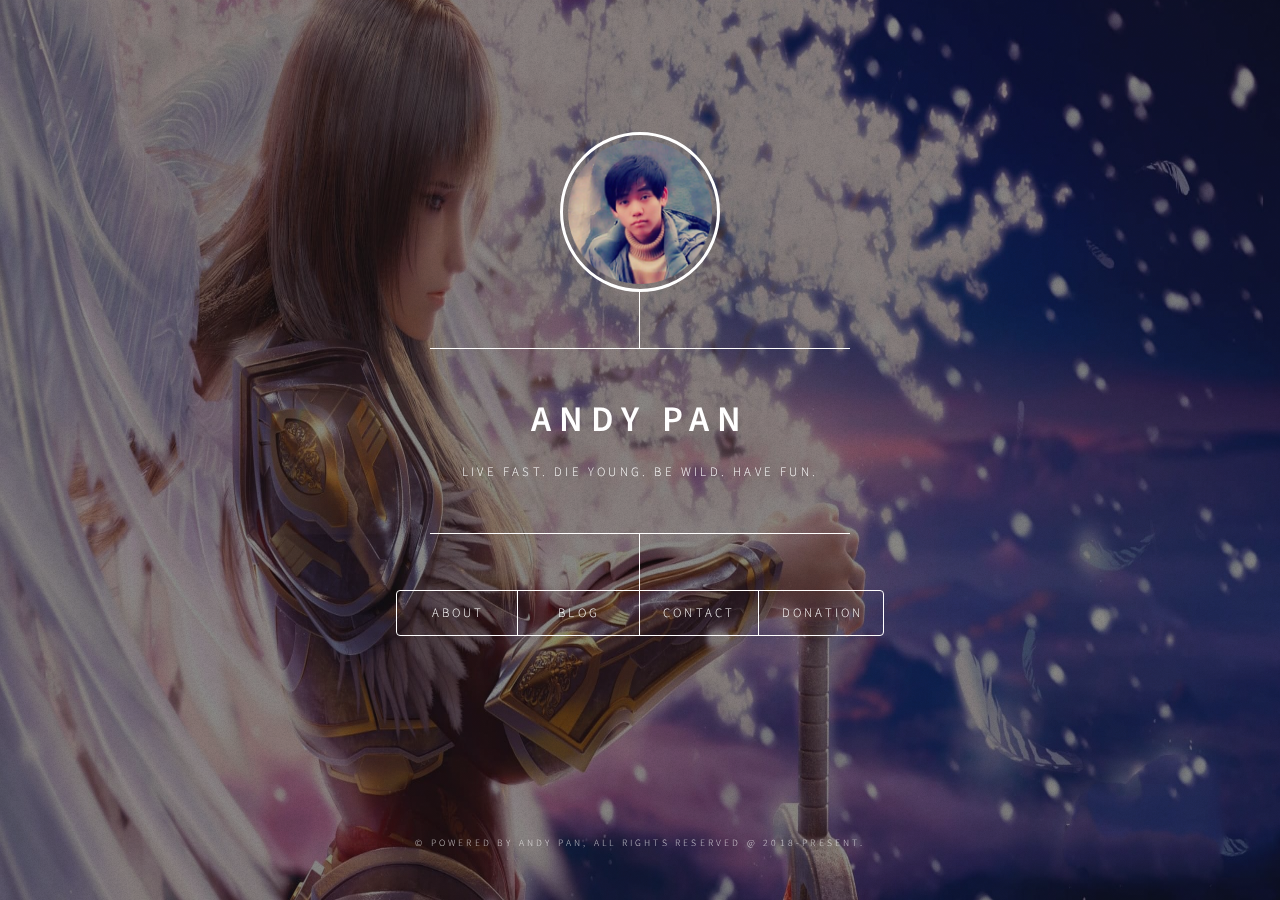
==== commit 776323d1: "rebuilding site Tue Jul  5 01:18:39 CST 2022" ====
--- a/index.html
+++ b/index.html
@@ -203,7 +203,7 @@
 	</li>
 	
 	<li>
-		<a href="https://segmentfault.com/blog/panjf2000" target="_blank">
+		<a href="https://segmentfault.com/u/panjf2000" target="_blank">
 			<svg class="icon" aria-hidden="true">
 				<use xlink:href="#icon-sf"></use>
 			</svg>
@@ -249,7 +249,7 @@
 
 				
 					<footer id="footer">
-						<p class="copyright">&copy; Powered by Andy Pan, All rights reserved @ 2021.</p>
+						<p class="copyright">&copy; Powered by Andy Pan, All rights reserved @ 2018-present.</p>
 					</footer>
 
 			</div>
